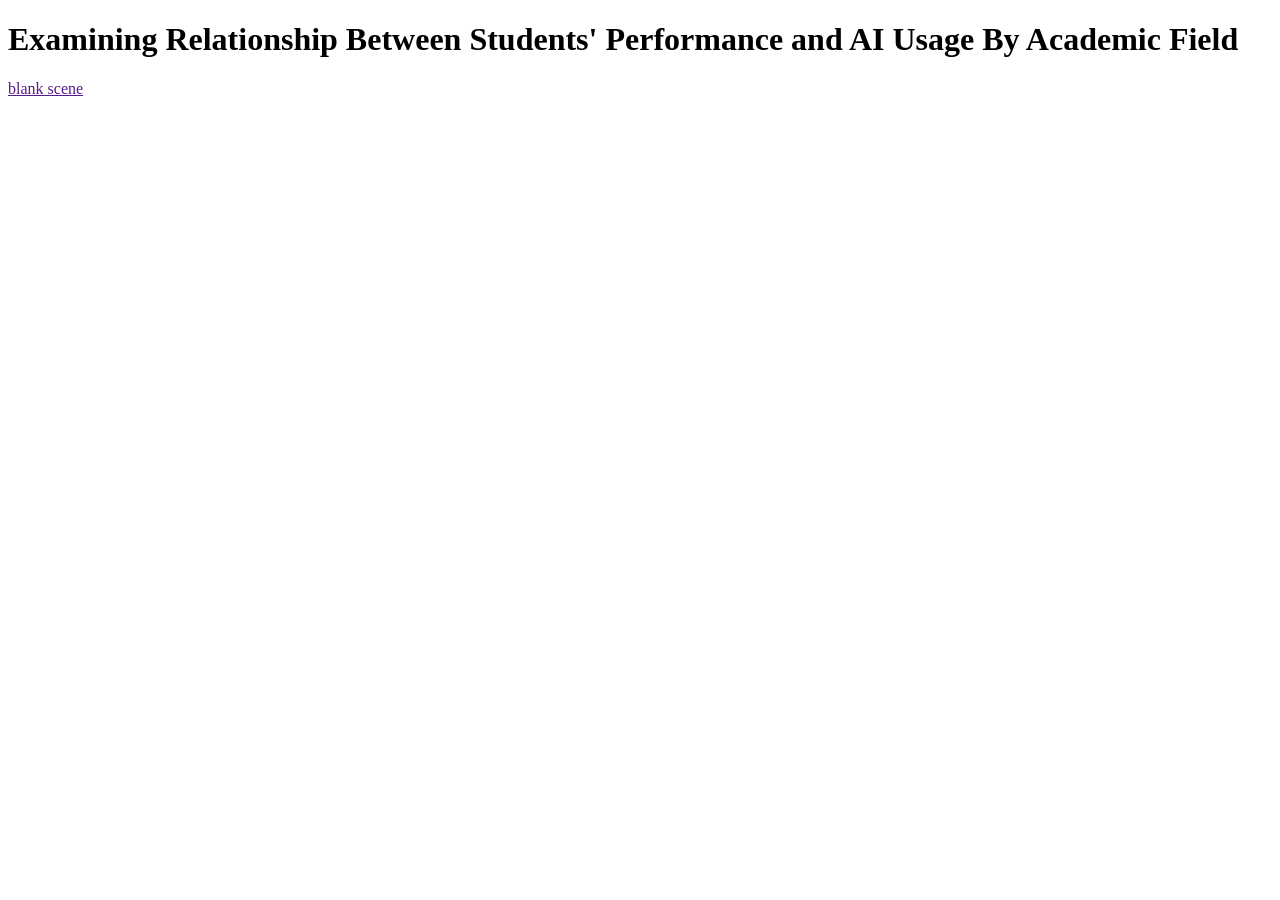
==== index.html @ 1aeae586 "Added base framework" ====
<!DOCTYPE html>
<html lang="en">
    <head>
        <title>CS 416 Narrative Visualization</title>
        <h1>Examining Relationship Between Students' Performance and AI Usage By Academic Field</h1>
        <link href="static/styles.css" rel="stylesheet">
        <script src="static/script.js"></script>
    </head>
    <body>
            <a href="">blank scene</a>
    </body>
</html>
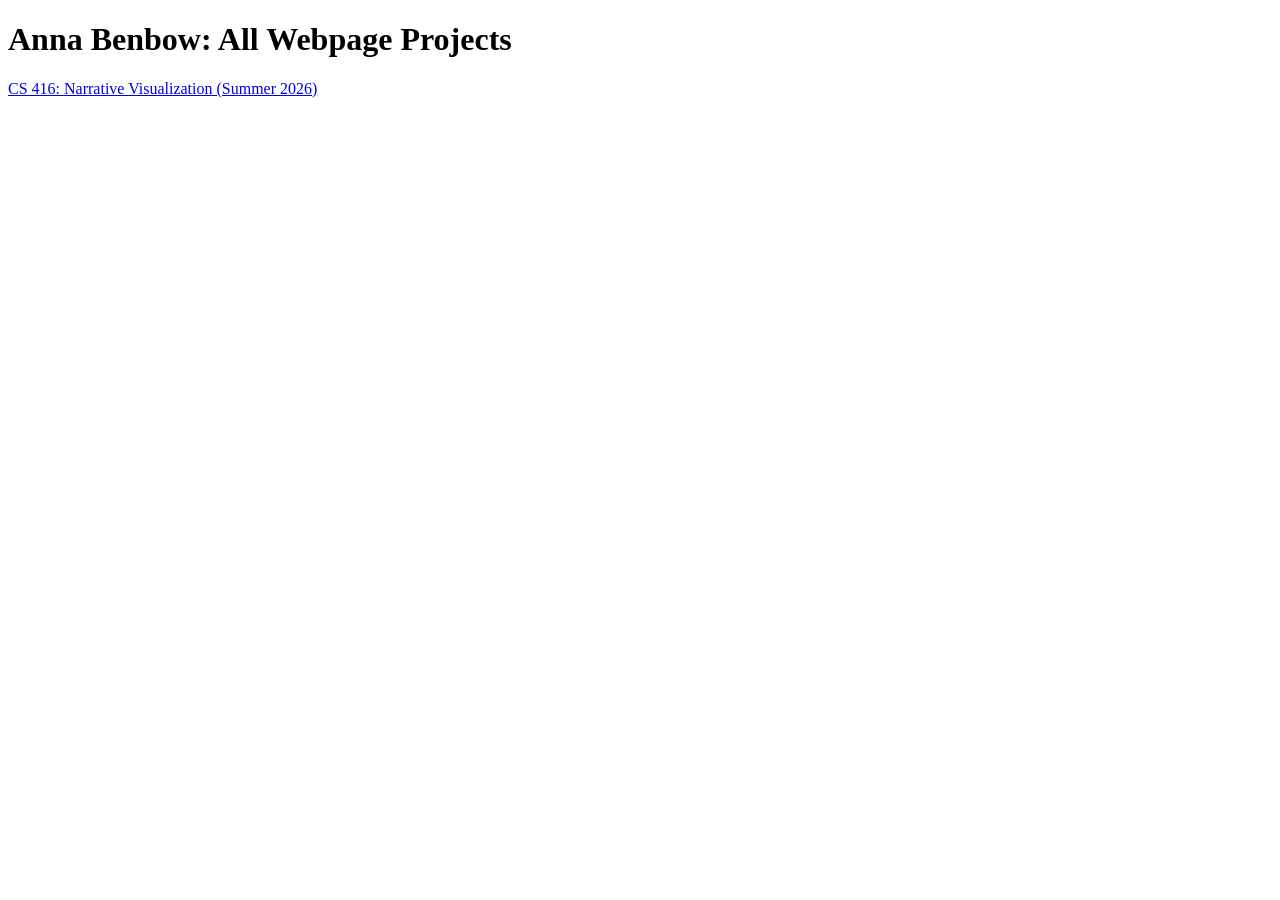
==== commit 1028812e: "Restructured to give narrative visualization its own section" ====
--- a/index.html
+++ b/index.html
@@ -1,12 +1,12 @@
 <!DOCTYPE html>
 <html lang="en">
     <head>
-        <title>CS 416 Narrative Visualization</title>
-        <h1>Examining Relationship Between Students' Performance and AI Usage By Academic Field</h1>
+        <title>abenbow2 | Student Projects</title>
+        <h1>Anna Benbow: All Webpage Projects</h1>
         <link href="static/styles.css" rel="stylesheet">
         <script src="static/script.js"></script>
     </head>
     <body>
-            <a href="">blank scene</a>
+            <a href="CS 416/narrativevis.html">CS 416: Narrative Visualization (Summer 2026)</a>
     </body>
 </html>
